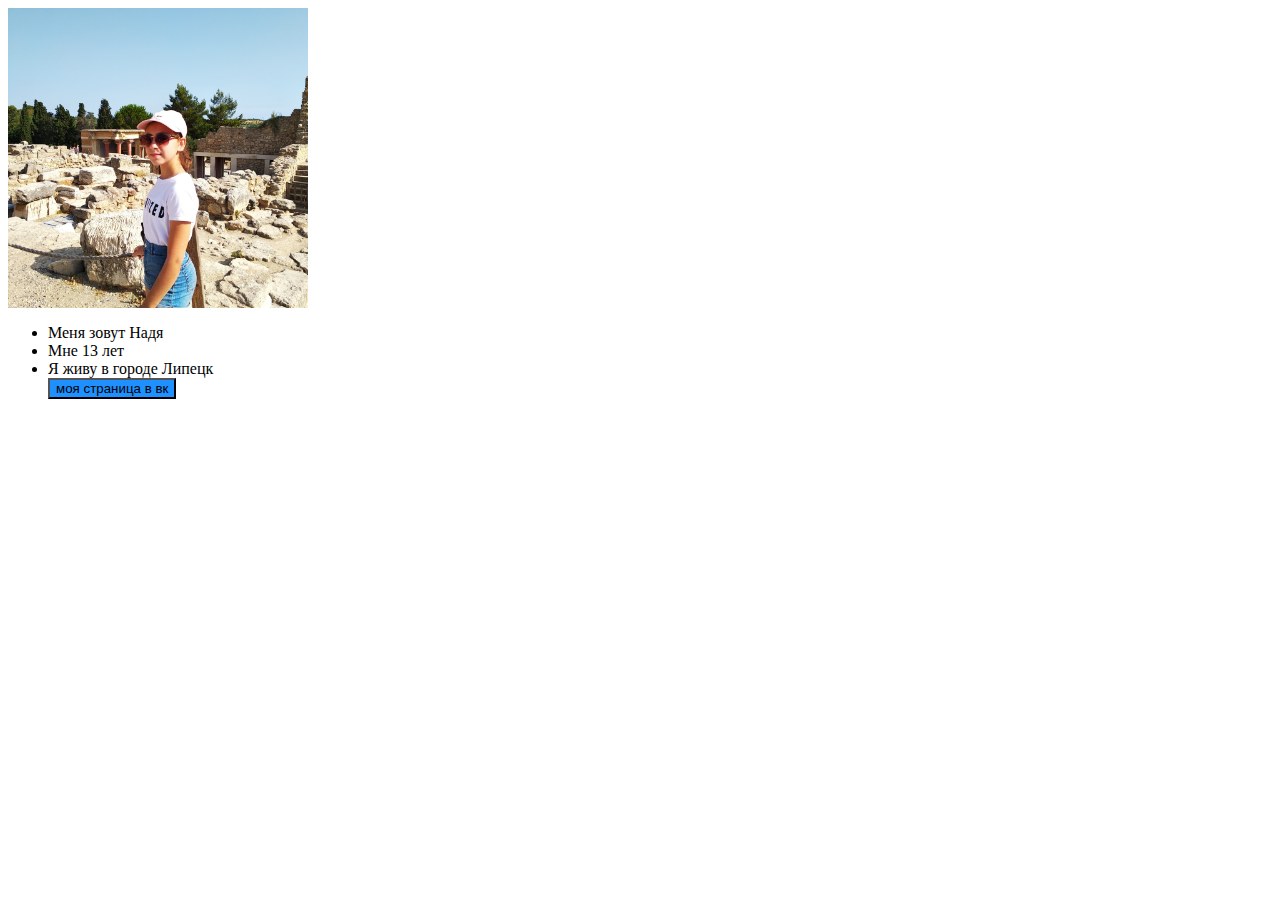
==== index.html @ b966857c "first commit" ====
<html>
<head>
    <link rel="icon" href="http://faviconka.ru/ico/faviconka_ru_1841.ico">
    <title>Караблина Надежда</title>
</head>
<body style="background-image: url(https://lidecor36.ru/wp-content/uploads/csv/ampir.ru/Eijffinger/Charm/39d4bee8-2c15-11e3-817c-003048346cae.jpeg) ">
    <a href="https://vk.com/karablikkk">
        <img src= "IMG_20190716_200000_693.jpg" width="300" height="300">
    </a>

<ul> 
    <li>Меня зовут Надя</li>
    <li>Мне 13 лет</li>
    <li>Я живу в городе Липецк</li>
    <a href="https://vk.com/karablikkk">
    <button style="background-color:dodgerblue">моя страница в вк</button>
    </a>
   <br>
    <iframe width="560" height="315" src="https://www.youtube.com/embed/jXyF_gdUE6w" frameborder="0" allow="accelerometer; autoplay; encrypted-media; gyroscope; picture-in-picture" allowfullscreen></iframe>
</ul>
</body>
</html>
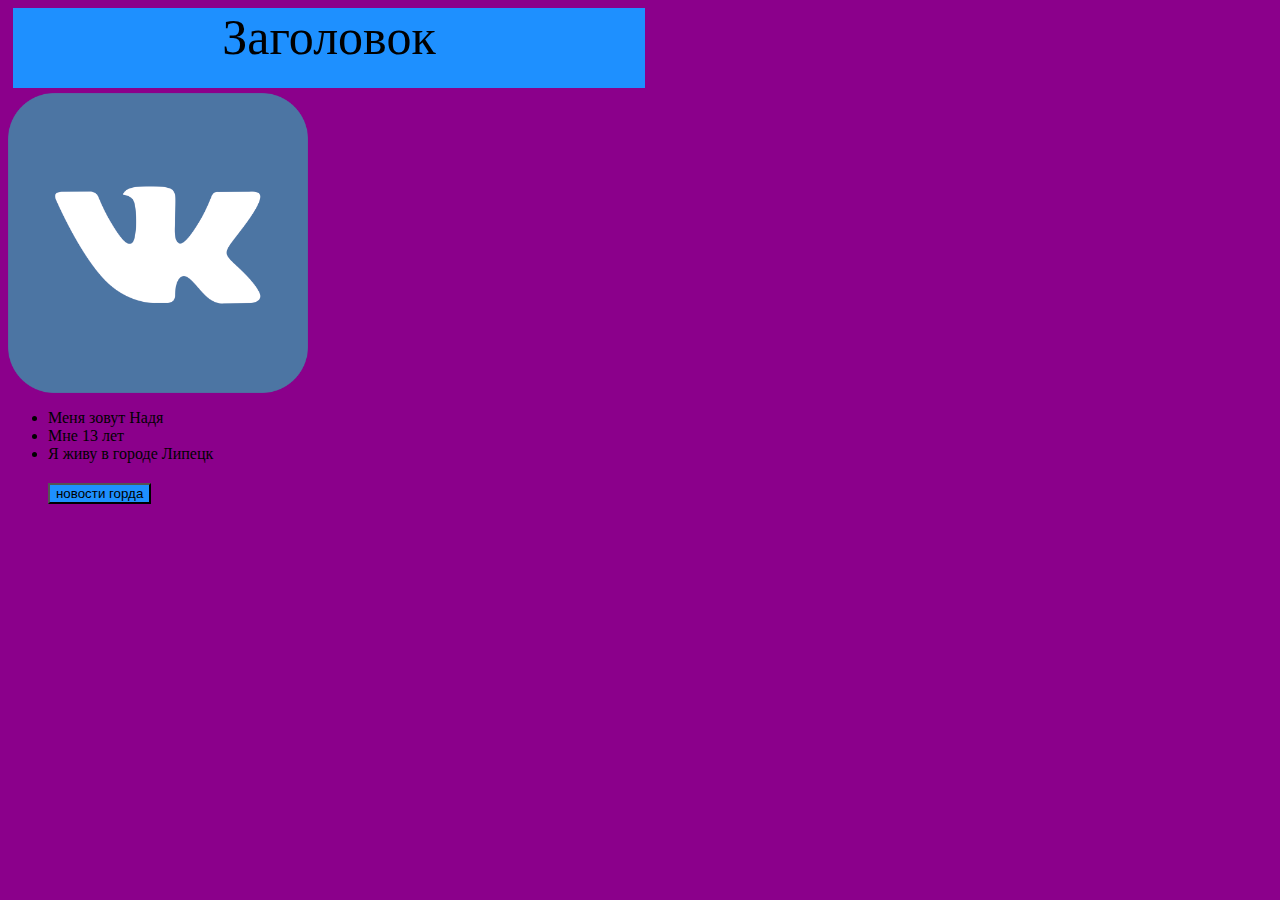
==== commit 857564a3: "13.10.2019" ====
--- a/index.html
+++ b/index.html
@@ -1,23 +1,33 @@
 
 <html>
 <head>
-    <link rel="icon" href="http://faviconka.ru/ico/faviconka_ru_1841.ico">
+    <link style="list-style-type:circle">
     <title>Караблина Надежда</title>
+    <link rel="stylesheet" href="style.css">
 </head>
-<body style="background-image: url(https://lidecor36.ru/wp-content/uploads/csv/ampir.ru/Eijffinger/Charm/39d4bee8-2c15-11e3-817c-003048346cae.jpeg) ">
-    <a href="https://vk.com/karablikkk">
-        <img src= "IMG_20190716_200000_693.jpg" width="300" height="300">
+<body >
+    <div id="first">
+        <center>
+            Заголовок
+        </center>
+    </div>
+    <div>
+
+    </div>
+
+    <a href="https://vk.com">
+        <img src="vk_(1).png " width="300" height="300">
     </a>
 
 <ul> 
     <li>Меня зовут Надя</li>
     <li>Мне 13 лет</li>
     <li>Я живу в городе Липецк</li>
-    <a href="https://vk.com/karablikkk">
-    <button style="background-color:dodgerblue">моя страница в вк</button>
+    <a href="https://gorod48.ru">
+    <button id="button" style="background-color:dodgerblue">новости горда</button>
     </a>
    <br>
-    <iframe width="560" height="315" src="https://www.youtube.com/embed/jXyF_gdUE6w" frameborder="0" allow="accelerometer; autoplay; encrypted-media; gyroscope; picture-in-picture" allowfullscreen></iframe>
+    <iframe id="second" width="560" height="315" src="https://www.youtube.com/embed/jXyF_gdUE6w" frameborder="0" allow="accelerometer; autoplay; encrypted-media; gyroscope; picture-in-picture" allowfullscreen></iframe>
 </ul>
 </body>
 </html>--- a/style.css
+++ b/style.css
@@ -0,0 +1,23 @@
+body{
+  background-color: darkmagenta;
+
+}
+
+#first { 
+        margin:5px;
+        width: 50%;
+        height:80px;
+        background-color: dodgerblue;;
+        font-size: 50px;
+        position: relative;       
+}
+#first:hover{
+    transition-duration:1s;
+    opacity: 0.0;
+}
+#second {
+    margin-top: 40px; ;
+}
+#button {
+    margin-top: 20px;
+}
